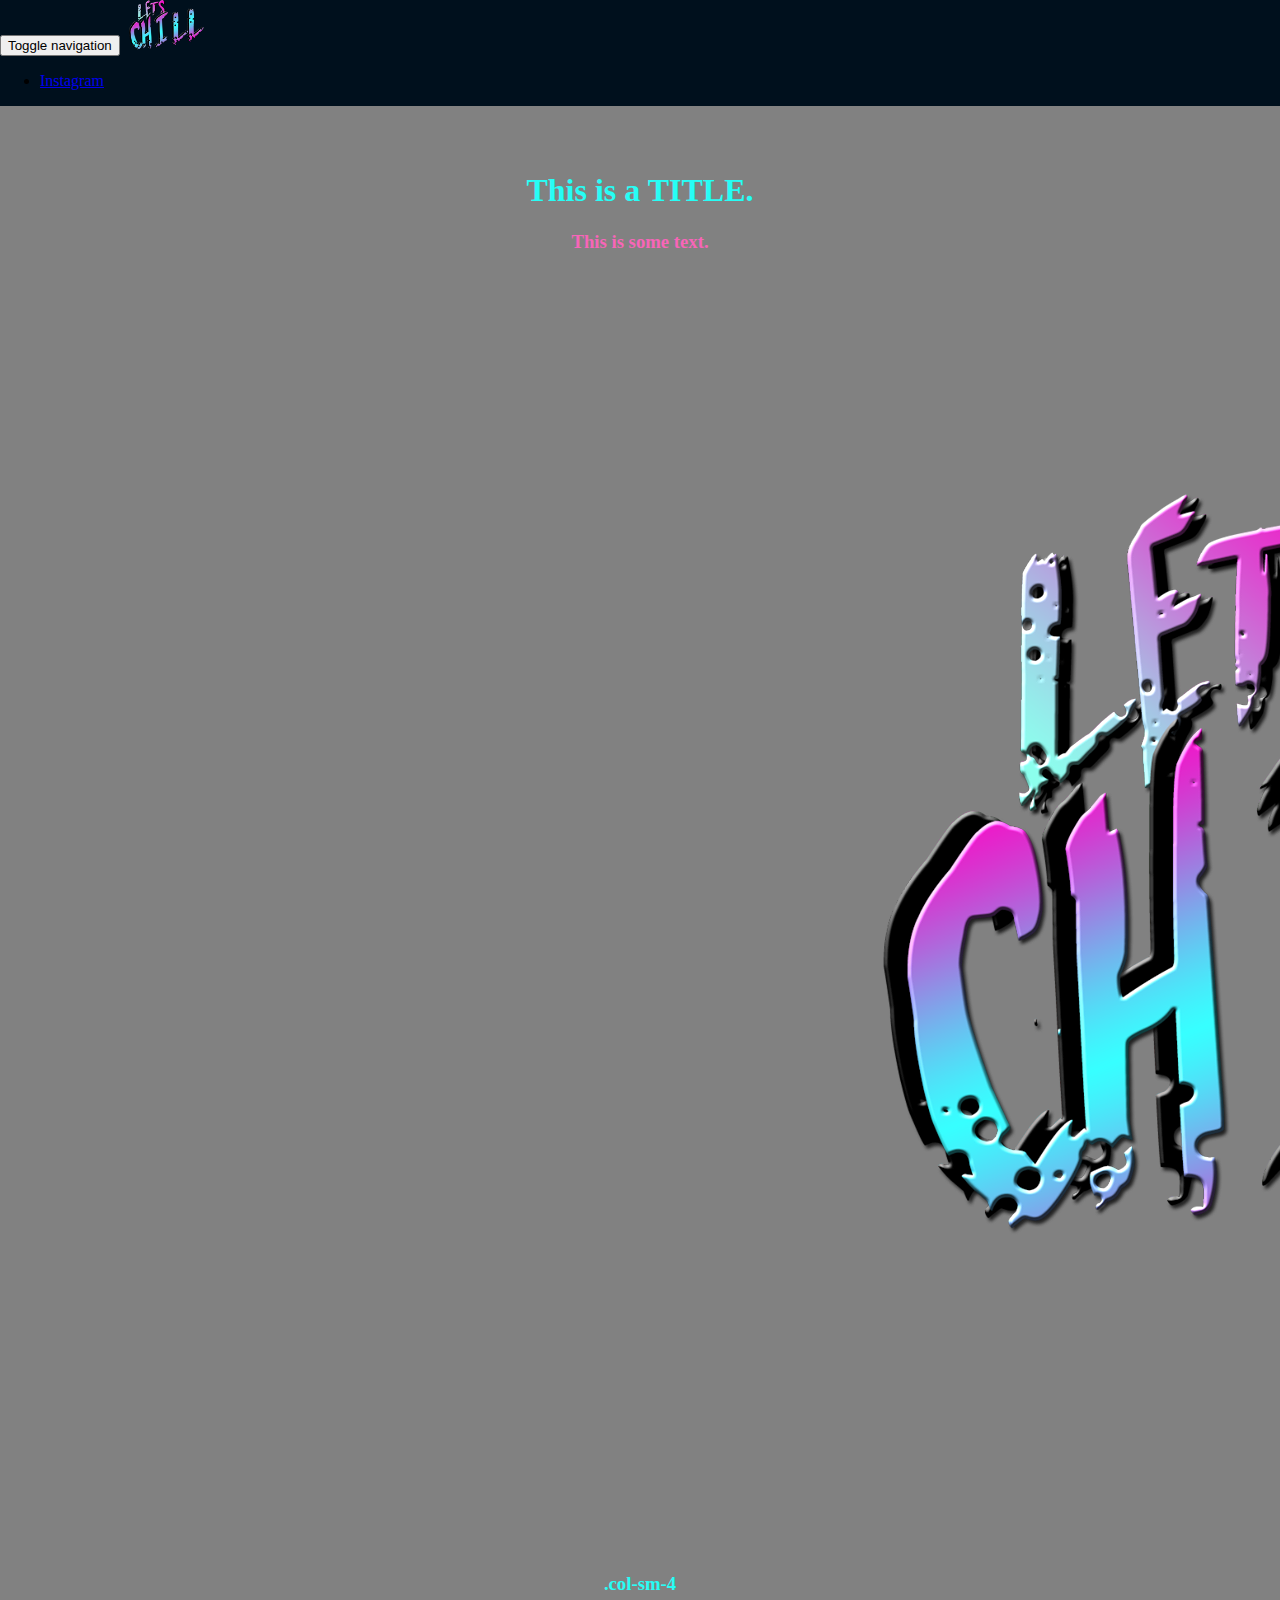
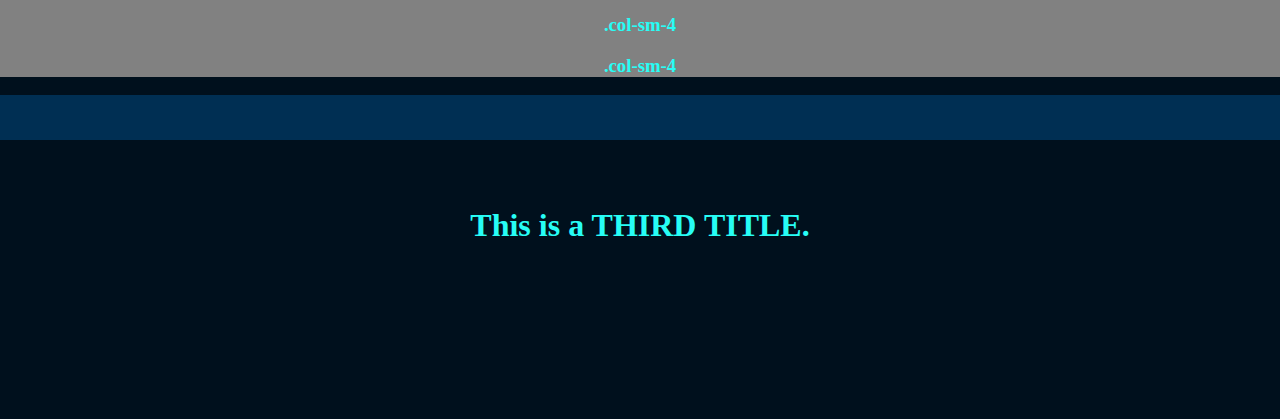
==== index.html @ ef7dc7e2 "Added different images + image formatting" ====
<!DOCTYPE html>
<html lang="en">
  <head>
    <title>Lets Chill</title>
    <meta charset="utf-8">
    <meta name="viewport" content="width=device-width, initial-scale=1">
    <link rel="stylesheet" href="../lib/bootstrap/bootstrap-3.3.7-dist/css/bootstrap.min.css">
    <link rel="stylesheet" href="css/styles.css">
    <script src="../lib/jquery/jquery-3.2.0.min.js"></script>
    <script src="../lib/bootstrap/bootstrap-3.3.7-dist/js/bootstrap.min.js"></script>
    <script src="script/script.js"></script>
  </head>
  <body>
    <nav class="navbar navbar-inverse navbar-fixed-top">
      <div class="container-fluid">
        <div class="navbar-header">
          <button type="button" class="navbar-toggle collapsed" data-toggle="collapse" data-target="#bs-example-navbar-collapse-1" aria-expanded="false">
            <span class="sr-only">Toggle navigation</span>
            <span class="icon-bar"></span>
            <span class="icon-bar"></span>
            <span class="icon-bar"></span>
          </button>
            <img class="navbar-brand logo" src="img/logo2.png">
        </div>
        <div class="collapse navbar-collapse" id="bs-example-navbar-collapse-1">
          <ul class="nav navbar-nav navbar-right">
            <li><a href="https://www.instagram.com/letschillcanada/">Instagram</a></li>
          </ul>
        </div><!-- /.navbar-collapse -->
      </div><!-- /.container-fluid -->
    </nav>
    <div class="container-fluid " id="firstBlock">
        <h1> This is a TITLE.</h1>
        <h3 class="subtext"> This is some text.</h3>
        <img class="img-responsive contentImage"src="img/logo.png">
        <div class="row">
          <!--  bootstrap used a 12 column grid. 1 is the smalles and 12 of these will equal a line.
                12 is the largest and 1 of these will equal a line. 12/4 = 3, meaning 3 of the size 4 will fit in a line -->
          <div class="col-sm-4 colItem"><h3>.col-sm-4<h3></div>
          <div class="col-sm-4 colItem"><h3>.col-sm-4<h3></div>
          <div class="col-sm-4 colItem"><h3>.col-sm-4<h3></div>
        </div>
    </div>
    <div class="container-fluid" id="secondBlock">

    </div>
    <div class="container-fluid" id="thirdBlock">
      <h1> This is a THIRD TITLE.</h1>
        <iframe frameborder="0" scrolling="no" class="embed-responsive-item text-center" src="https://www.instagram.com/p/BSTr8D0BYTo/embed/"></ifram>
    </div>
  </body>
</html>
---- css/styles.css ----
/*To compile scss file with ruby on windows: sass --compass --watch styles.scss:styles.css*/
/*Colour Variables*/
body {
  background-color: #00101d;
  margin: 0;
  padding: 0; }
  body #firstBlock {
    background-color: #818181;
    color: #27fdf5;
    padding-top: 45px;
    text-align: center; }
    body #firstBlock img {
      transition: background-color 0.5s ease-in; }
    body #firstBlock img:hover {
      color: #f98dc9;
      background-color: #2c30c8; }
  body #secondBlock {
    background-image: url("../img/record.jpg");
    background-repeat: no-repeat;
    background-attachment: fixed;
    -webkit-background-size: cover;
    -moz-background-size: cover;
    -o-background-size: cover;
    background-size: cover;
    background-color: #002f53;
    color: #27fdf5;
    padding-top: 45px;
    text-align: center; }
  body #thirdBlock {
    background-attachment: fixed;
    color: #27fdf5;
    padding-top: 45px;
    text-align: center; }
  body iframe {
    width: 50%;
    height: 80%; }
  body .logo {
    height: 50px;
    padding: 0px;
    padding-left: 5px; }
  body .subtext {
    color: #f765b8; }
  body .contentImage {
    padding-left: 30%;
    padding-right: 30%; }
  body .colItem {
    transition: background-color 1s ease-in; }
  body .colItem:hover {
    color: #f98dc9;
    background-color: #2c30c8; }

/*# sourceMappingURL=styles.css.map */
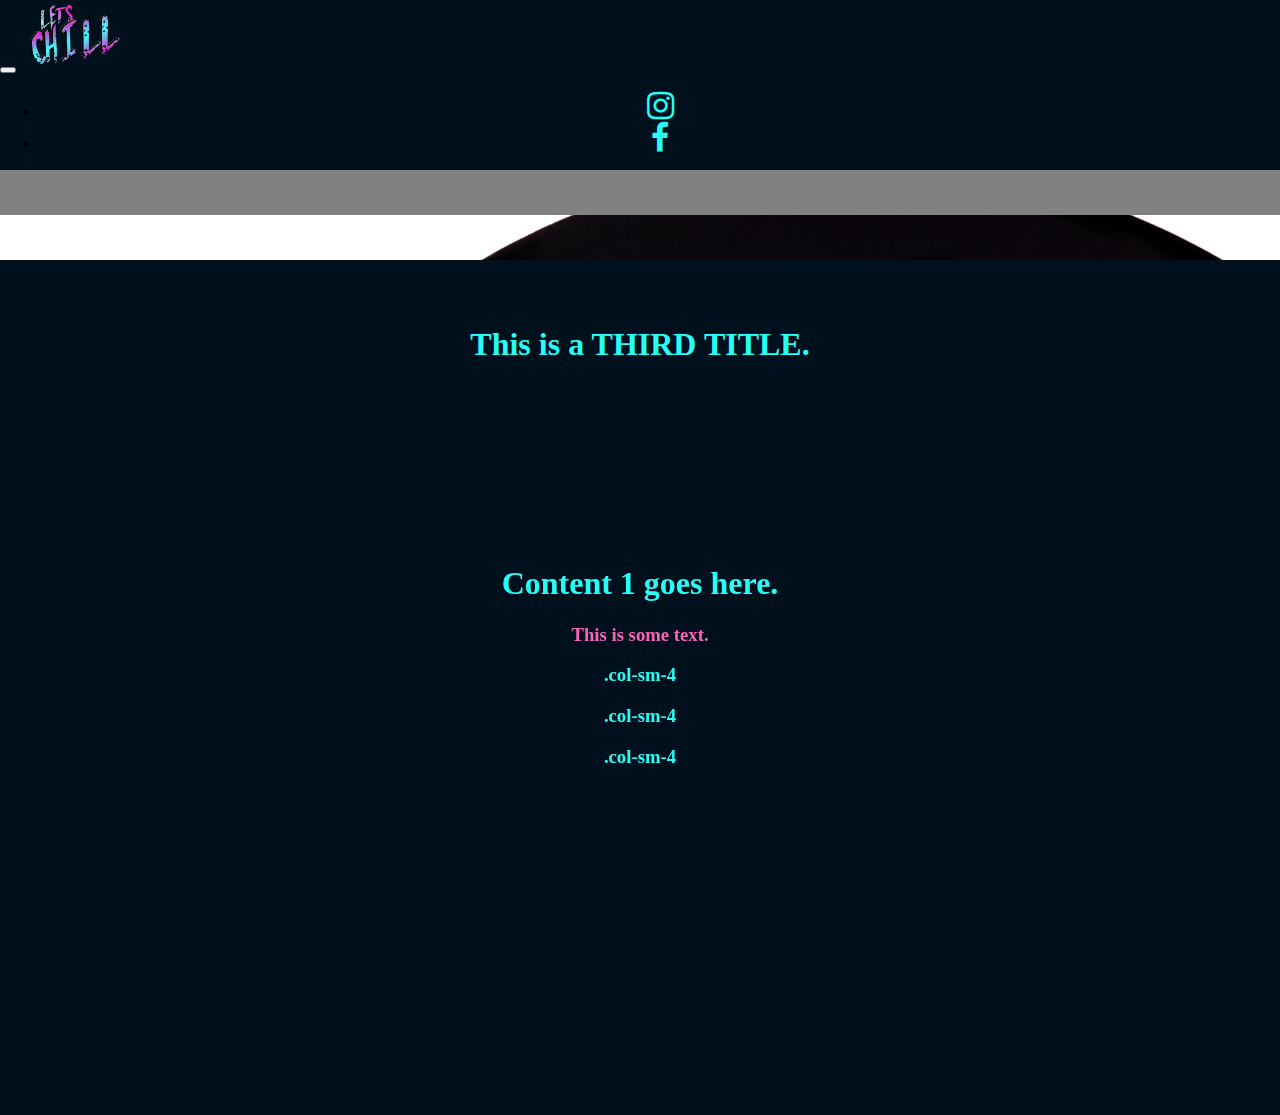
==== commit 3ef0097e: "Implemented Font-Awesome icons" ====
--- a/index.html
+++ b/index.html
@@ -6,6 +6,7 @@
     <meta name="viewport" content="width=device-width, initial-scale=1">
     <link rel="stylesheet" href="../lib/bootstrap/bootstrap-3.3.7-dist/css/bootstrap.min.css">
     <link rel="stylesheet" href="css/styles.css">
+    <link rel="stylesheet" href="css/lib/fonts/font-awesome/css/font-awesome.min.css">
     <script src="../lib/jquery/jquery-3.2.0.min.js"></script>
     <script src="../lib/bootstrap/bootstrap-3.3.7-dist/js/bootstrap.min.js"></script>
     <script src="script/script.js"></script>
@@ -24,25 +25,36 @@
         </div>
         <div class="collapse navbar-collapse" id="bs-example-navbar-collapse-1">
           <ul class="nav navbar-nav navbar-right">
-            <li><a href="https://www.instagram.com/letschillcanada/">Instagram</a></li>
+            <li class="navElement"><!--these are font-awesome icons, really easy to use and implement. Found at http://fontawesome.io/! -->
+                <a href="https://www.instagram.com/letschillcanada/" target="_blank">
+                    <i class="fa fa-instagram"  aria-hidden="true"></i>
+                </a>
+            </li>
+            <li class="navElement">
+                <a href="https://www.facebook.com/letschillcanada/" target="_blank">
+                    <i class="fa fa-facebook"   aria-hidden="true"></i>
+                </a>
+            </li>
           </ul>
         </div><!-- /.navbar-collapse -->
       </div><!-- /.container-fluid -->
     </nav>
     <div class="container-fluid " id="firstBlock">
-        <h1> This is a TITLE.</h1>
-        <h3 class="subtext"> This is some text.</h3>
-        <img class="img-responsive contentImage"src="img/logo.png">
-        <div class="row">
-          <!--  bootstrap used a 12 column grid. 1 is the smalles and 12 of these will equal a line.
-                12 is the largest and 1 of these will equal a line. 12/4 = 3, meaning 3 of the size 4 will fit in a line -->
-          <div class="col-sm-4 colItem"><h3>.col-sm-4<h3></div>
-          <div class="col-sm-4 colItem"><h3>.col-sm-4<h3></div>
-          <div class="col-sm-4 colItem"><h3>.col-sm-4<h3></div>
+        <div class="outer">
+            <div class="middle">
+                <div class="inner">
+                    <h1> Content 1 goes here.</h1>
+                    <h3 class="subtext"> This is some text.</h3>
+                    <div class="row">
+                        <div class="col-sm-4 colItem"><h3>.col-sm-4<h3></div>
+                        <div class="col-sm-4 colItem"><h3>.col-sm-4<h3></div>
+                        <div class="col-sm-4 colItem"><h3>.col-sm-4<h3></div>
+                    </div>
+                </div>
+            </div>
         </div>
     </div>
     <div class="container-fluid" id="secondBlock">
-
     </div>
     <div class="container-fluid" id="thirdBlock">
       <h1> This is a THIRD TITLE.</h1>
--- a/css/styles.css
+++ b/css/styles.css
@@ -4,6 +4,8 @@
   background-color: #00101d;
   margin: 0;
   padding: 0; }
+  body .navbar-collapse {
+    text-align: center; }
   body #firstBlock {
     background-color: #818181;
     color: #27fdf5;
@@ -14,6 +16,18 @@
     body #firstBlock img:hover {
       color: #f98dc9;
       background-color: #2c30c8; }
+    body #firstBlock .outer {
+      display: table;
+      position: absolute;
+      height: 100%;
+      width: 100%; }
+    body #firstBlock .middle {
+      display: table-cell;
+      vertical-align: middle; }
+    body #firstBlock .inner {
+      margin-left: auto;
+      margin-right: auto;
+      width: 80%; }
   body #secondBlock {
     background-image: url("../img/record.jpg");
     background-repeat: no-repeat;
@@ -31,13 +45,24 @@
     color: #27fdf5;
     padding-top: 45px;
     text-align: center; }
+  body .navbar .logo {
+    height: 60px;
+    padding: 5px;
+    padding-left: 10px; }
+  body .navbar .fa {
+    color: #27fdf5;
+    font-size: 2em;
+    transition: color 0.2s ease-in; }
+  body .navbar .navElement {
+    height: 100%;
+    transition: background-color 0.2s ease-in; }
+    body .navbar .navElement:hover {
+      background-color: #818181; }
+      body .navbar .navElement:hover .fa {
+        color: #f98dc9; }
   body iframe {
     width: 50%;
     height: 80%; }
-  body .logo {
-    height: 50px;
-    padding: 0px;
-    padding-left: 5px; }
   body .subtext {
     color: #f765b8; }
   body .contentImage {
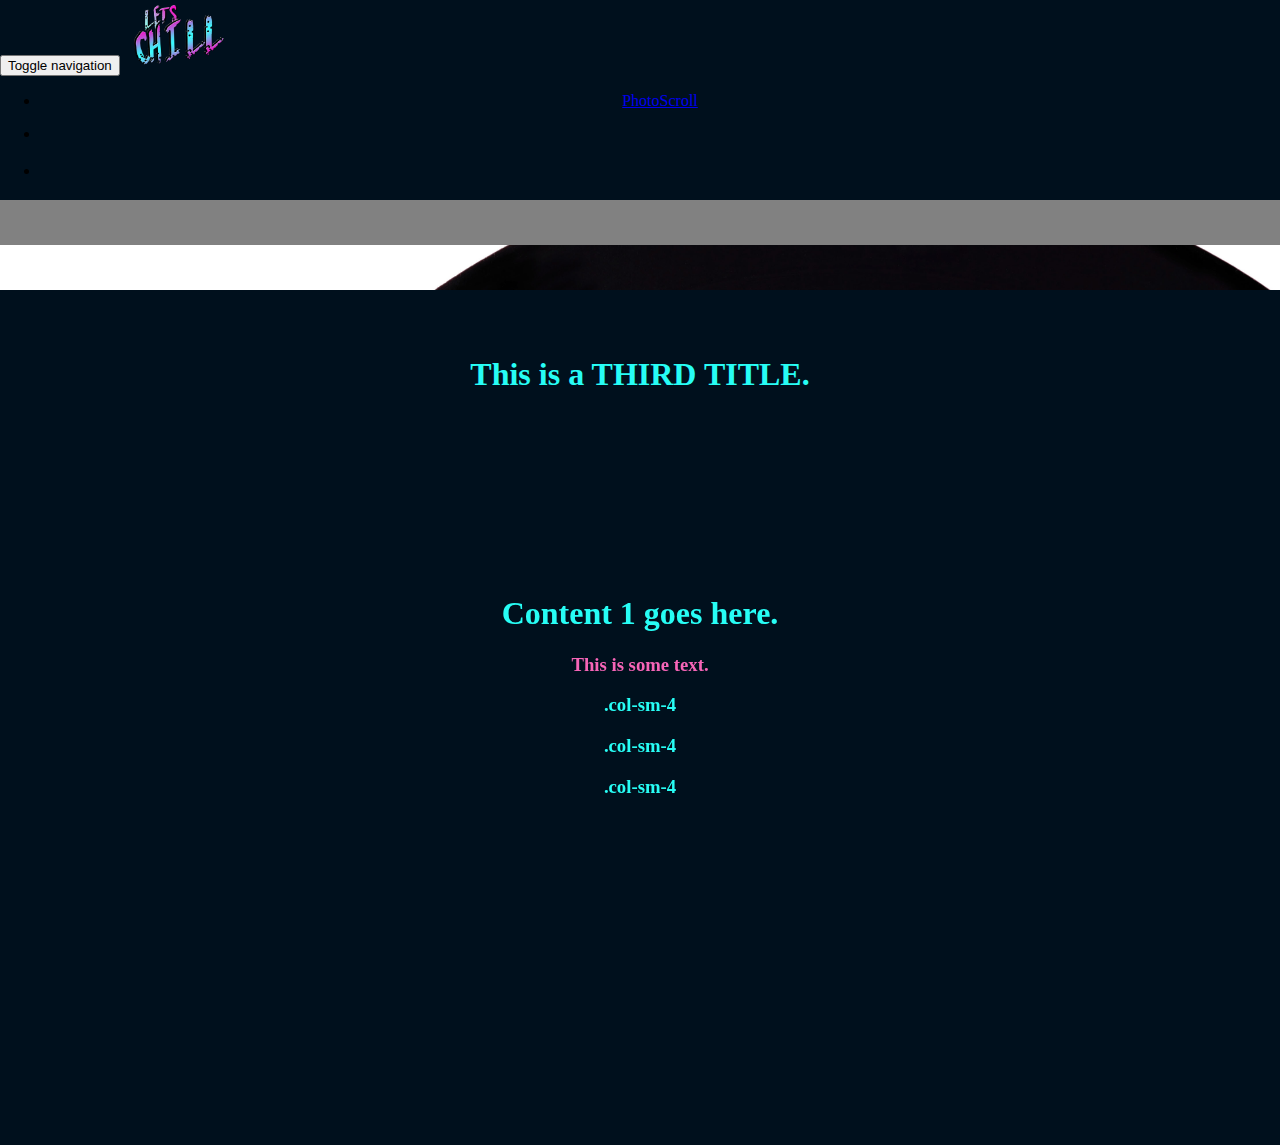
==== commit effa41e3: "Impleting smoothscroll" ====
--- a/index.html
+++ b/index.html
@@ -4,11 +4,11 @@
     <title>Lets Chill</title>
     <meta charset="utf-8">
     <meta name="viewport" content="width=device-width, initial-scale=1">
-    <link rel="stylesheet" href="../lib/bootstrap/bootstrap-3.3.7-dist/css/bootstrap.min.css">
+    <link rel="stylesheet" href="lib/bootstrap/bootstrap-3.3.7-dist/css/bootstrap.min.css">
     <link rel="stylesheet" href="css/styles.css">
-    <link rel="stylesheet" href="css/lib/fonts/font-awesome/css/font-awesome.min.css">
-    <script src="../lib/jquery/jquery-3.2.0.min.js"></script>
-    <script src="../lib/bootstrap/bootstrap-3.3.7-dist/js/bootstrap.min.js"></script>
+    <link rel="stylesheet" href="lib/fonts/font-awesome/css/font-awesome.min.css">
+    <script src="lib/jquery/jquery-3.2.0.min.js"></script>
+    <script src="lib/bootstrap/bootstrap-3.3.7-dist/js/bootstrap.min.js"></script>
     <script src="script/script.js"></script>
   </head>
   <body>
@@ -21,10 +21,15 @@
             <span class="icon-bar"></span>
             <span class="icon-bar"></span>
           </button>
-            <img class="navbar-brand logo" src="img/logo2.png">
+            <a href="#"><img class="navbar-brand logo" src="img/logo2.png"></a>
         </div>
         <div class="collapse navbar-collapse" id="bs-example-navbar-collapse-1">
           <ul class="nav navbar-nav navbar-right">
+            <li class="navElement">
+                <a href="#secondBlock" >
+                    PhotoScroll
+                </a>
+            </li>
             <li class="navElement"><!--these are font-awesome icons, really easy to use and implement. Found at http://fontawesome.io/! -->
                 <a href="https://www.instagram.com/letschillcanada/" target="_blank">
                     <i class="fa fa-instagram"  aria-hidden="true"></i>
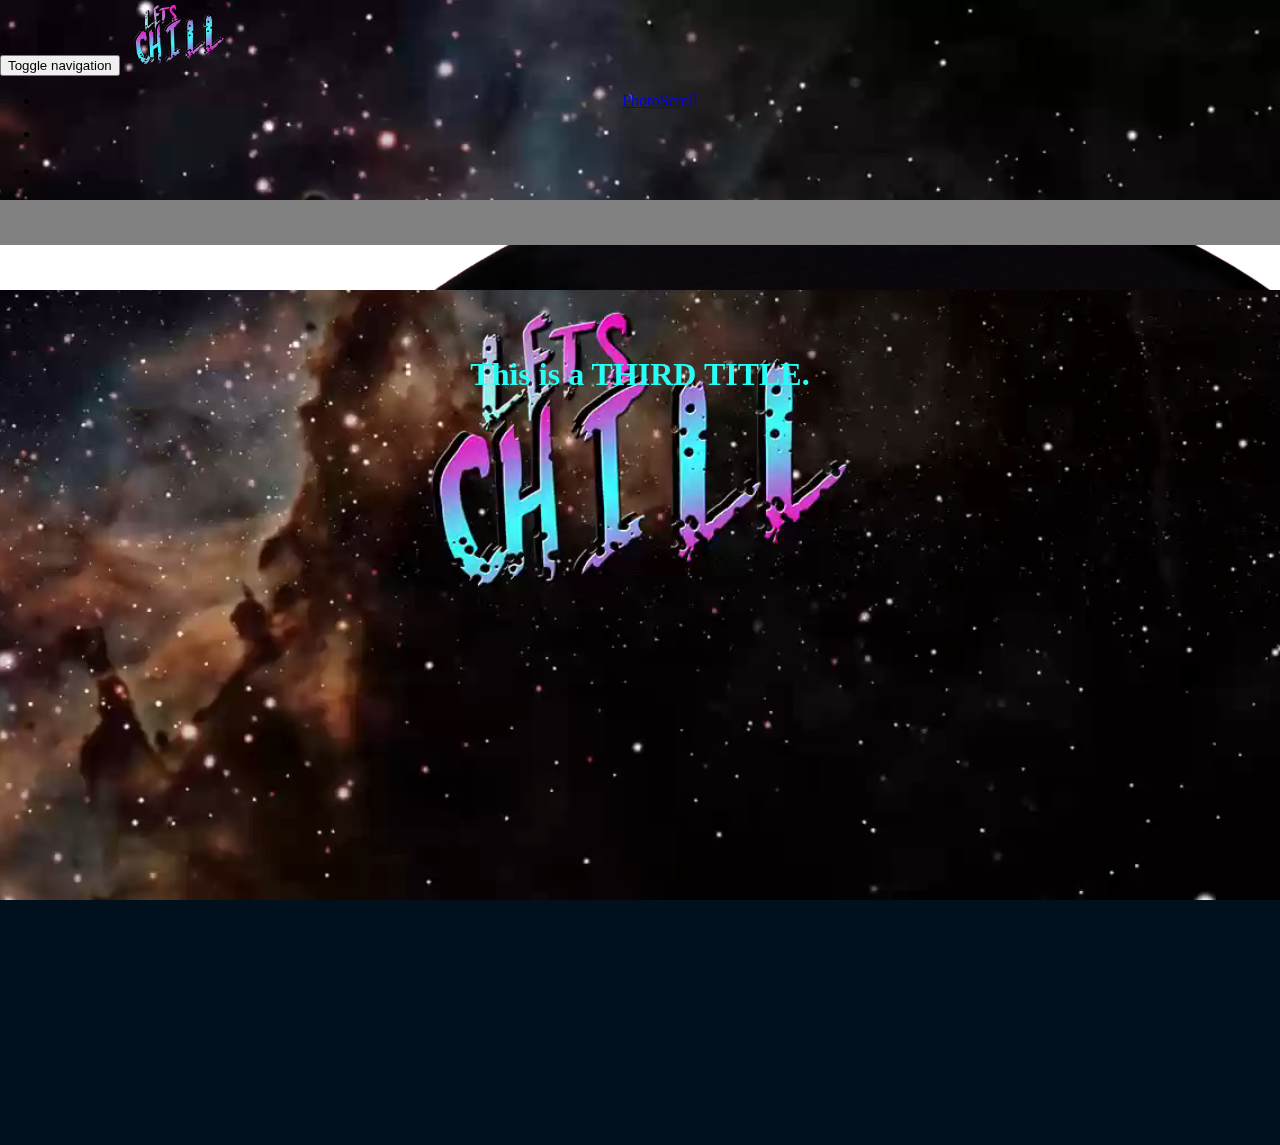
==== commit 05e40504: "Implementing Video scroll" ====
--- a/index.html
+++ b/index.html
@@ -44,17 +44,13 @@
         </div><!-- /.navbar-collapse -->
       </div><!-- /.container-fluid -->
     </nav>
-    <div class="container-fluid " id="firstBlock">
+    <div class="container-full " id="firstBlock">
+        <video id="video" tabindex="0" autobuffer="autobuffer" preload="preload"><source type="video/webm; codecs=&quot;vp8, vorbis&quot;" src="img/letschill.webm">
+        </video>
         <div class="outer">
             <div class="middle">
                 <div class="inner">
-                    <h1> Content 1 goes here.</h1>
-                    <h3 class="subtext"> This is some text.</h3>
-                    <div class="row">
-                        <div class="col-sm-4 colItem"><h3>.col-sm-4<h3></div>
-                        <div class="col-sm-4 colItem"><h3>.col-sm-4<h3></div>
-                        <div class="col-sm-4 colItem"><h3>.col-sm-4<h3></div>
-                    </div>
+
                 </div>
             </div>
         </div>
--- a/css/styles.css
+++ b/css/styles.css
@@ -7,12 +7,34 @@
   body .navbar-collapse {
     text-align: center; }
   body #firstBlock {
+    padding: 0px;
     background-color: #818181;
     color: #27fdf5;
     padding-top: 45px;
     text-align: center; }
+    body #firstBlock #video {
+      position: fixed;
+      margin: 0%;
+      top: 50%;
+      left: 50%;
+      min-width: 100%;
+      min-height: 100%;
+      width: auto;
+      height: auto;
+      z-index: -100;
+      transform: translateX(-50%) translateY(-50%);
+      background: url("//demosthenes.info/assets/images/polina.jpg") no-repeat;
+      background-size: cover;
+      transition: 1s opacity; }
     body #firstBlock img {
       transition: background-color 0.5s ease-in; }
+    body #firstBlock #set-height {
+      display: block; }
+    body #firstBlock #v0 {
+      position: fixed;
+      top: 0;
+      left: 0;
+      width: 100%; }
     body #firstBlock img:hover {
       color: #f98dc9;
       background-color: #2c30c8; }
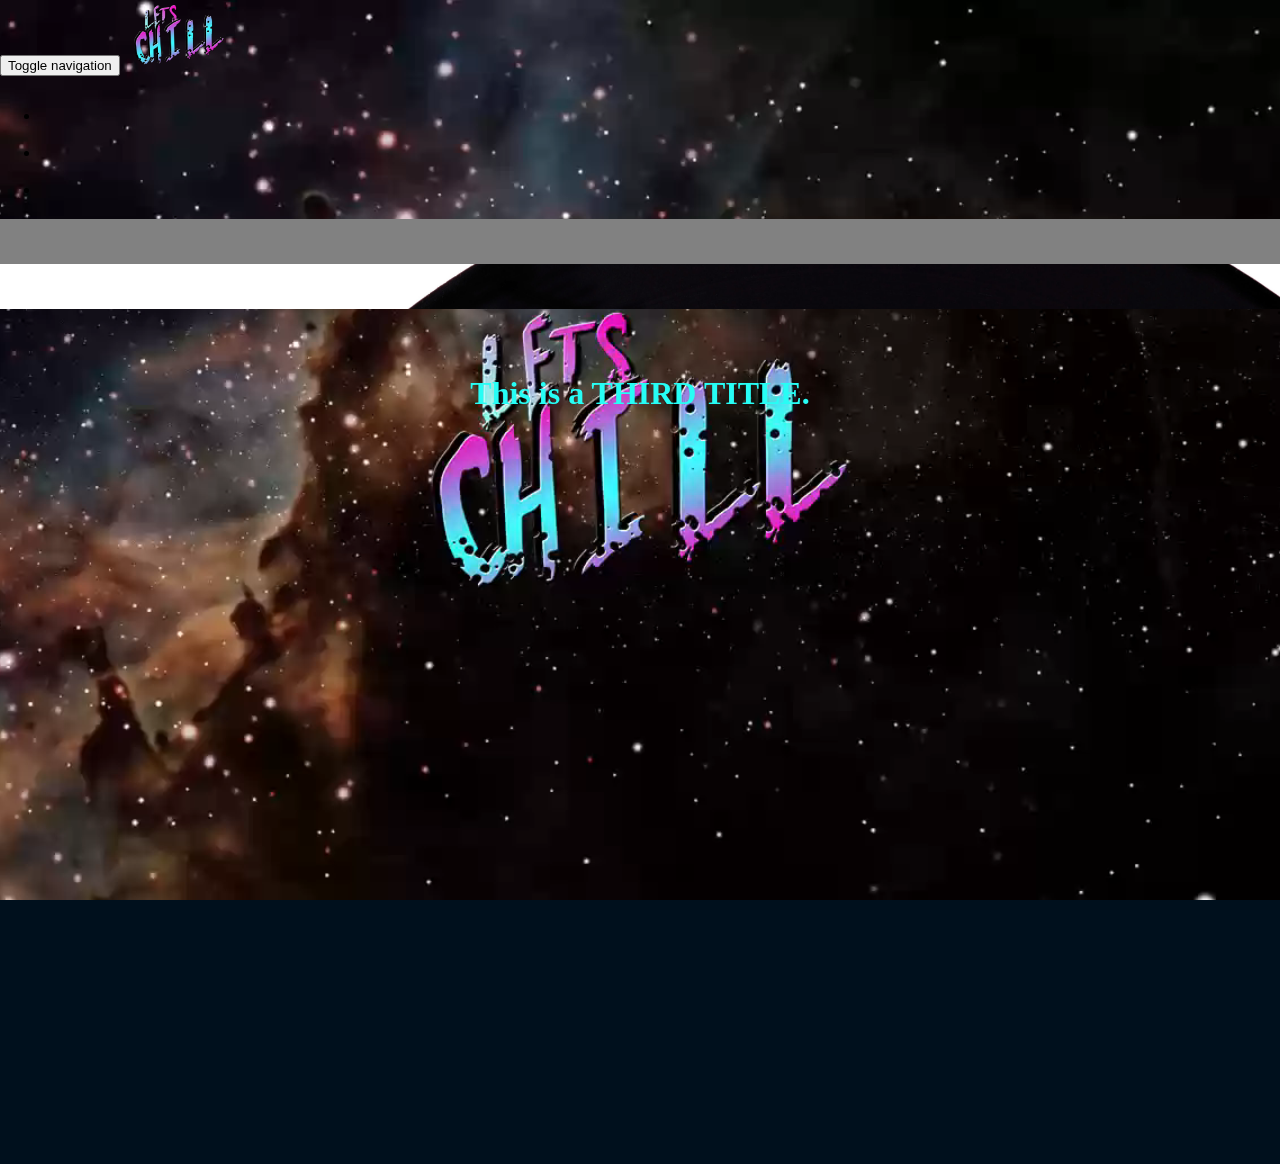
==== commit ba0548a2: "More testing with video scrolling" ====
--- a/index.html
+++ b/index.html
@@ -9,7 +9,7 @@
     <link rel="stylesheet" href="lib/fonts/font-awesome/css/font-awesome.min.css">
     <script src="lib/jquery/jquery-3.2.0.min.js"></script>
     <script src="lib/bootstrap/bootstrap-3.3.7-dist/js/bootstrap.min.js"></script>
-    <script src="script/script.js"></script>
+    
   </head>
   <body>
     <nav class="navbar navbar-inverse navbar-fixed-top">
@@ -25,11 +25,7 @@
         </div>
         <div class="collapse navbar-collapse" id="bs-example-navbar-collapse-1">
           <ul class="nav navbar-nav navbar-right">
-            <li class="navElement">
-                <a href="#secondBlock" >
-                    PhotoScroll
-                </a>
-            </li>
+
             <li class="navElement"><!--these are font-awesome icons, really easy to use and implement. Found at http://fontawesome.io/! -->
                 <a href="https://www.instagram.com/letschillcanada/" target="_blank">
                     <i class="fa fa-instagram"  aria-hidden="true"></i>
@@ -38,6 +34,11 @@
             <li class="navElement">
                 <a href="https://www.facebook.com/letschillcanada/" target="_blank">
                     <i class="fa fa-facebook"   aria-hidden="true"></i>
+                </a>
+            </li>
+            <li class="navElement">
+                <a href="https://www.facebook.com/letschillcanada/" target="_blank">
+                    <i class="fa fa-twitter"   aria-hidden="true"></i>
                 </a>
             </li>
           </ul>
@@ -56,10 +57,12 @@
         </div>
     </div>
     <div class="container-fluid" id="secondBlock">
+
     </div>
     <div class="container-fluid" id="thirdBlock">
       <h1> This is a THIRD TITLE.</h1>
         <iframe frameborder="0" scrolling="no" class="embed-responsive-item text-center" src="https://www.instagram.com/p/BSTr8D0BYTo/embed/"></ifram>
     </div>
   </body>
+  <script src="script/script2.js"></script>
 </html>
--- a/css/styles.css
+++ b/css/styles.css
@@ -7,7 +7,6 @@
   body .navbar-collapse {
     text-align: center; }
   body #firstBlock {
-    padding: 0px;
     background-color: #818181;
     color: #27fdf5;
     padding-top: 45px;
@@ -30,11 +29,6 @@
       transition: background-color 0.5s ease-in; }
     body #firstBlock #set-height {
       display: block; }
-    body #firstBlock #v0 {
-      position: fixed;
-      top: 0;
-      left: 0;
-      width: 100%; }
     body #firstBlock img:hover {
       color: #f98dc9;
       background-color: #2c30c8; }
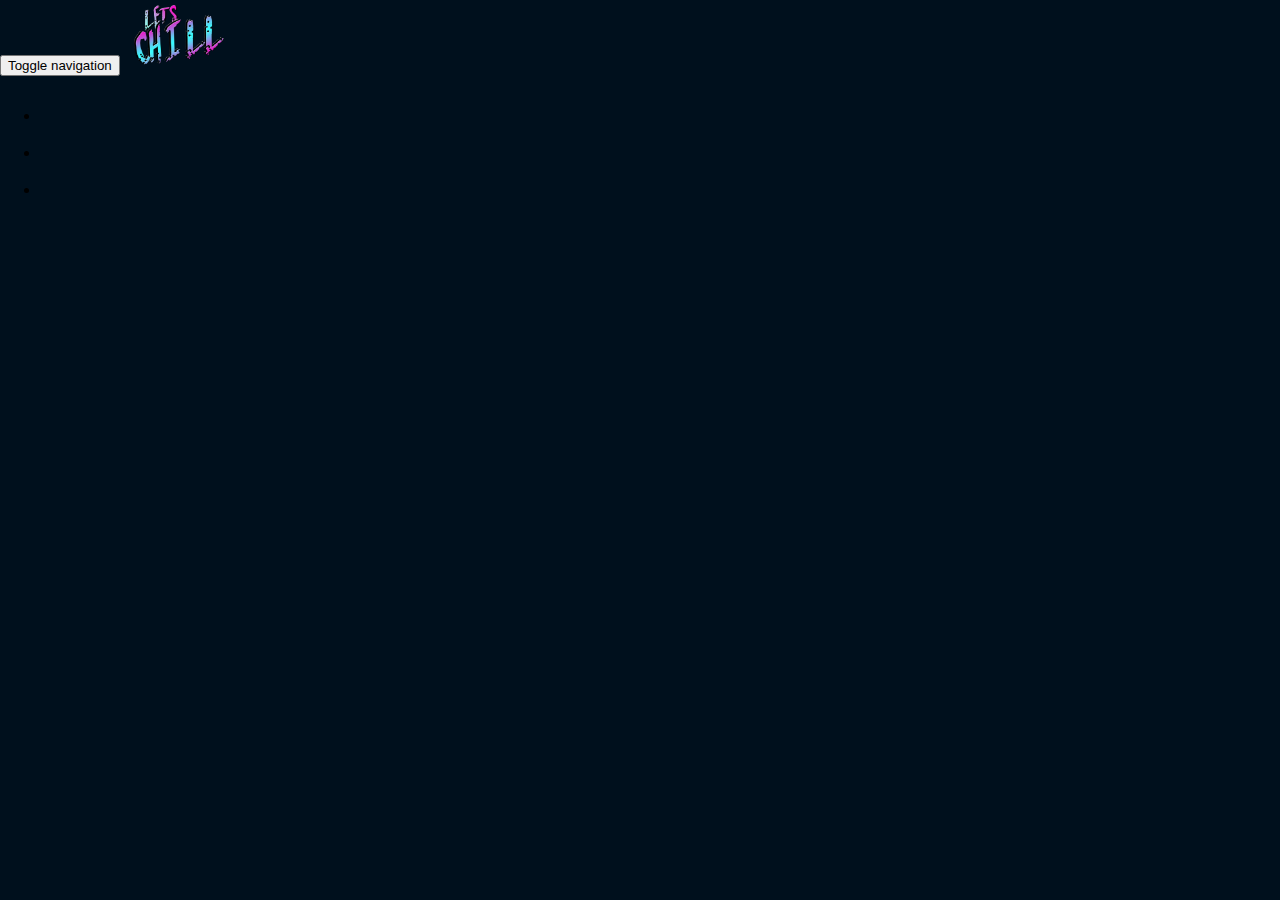
==== commit ac3e2692: "Dropped scrolling video" ====
--- a/index.html
+++ b/index.html
@@ -5,11 +5,13 @@
     <meta charset="utf-8">
     <meta name="viewport" content="width=device-width, initial-scale=1">
     <link rel="stylesheet" href="lib/bootstrap/bootstrap-3.3.7-dist/css/bootstrap.min.css">
-    <link rel="stylesheet" href="css/styles.css">
     <link rel="stylesheet" href="lib/fonts/font-awesome/css/font-awesome.min.css">
     <script src="lib/jquery/jquery-3.2.0.min.js"></script>
     <script src="lib/bootstrap/bootstrap-3.3.7-dist/js/bootstrap.min.js"></script>
-    
+
+    <script src="script/script.js"></script>
+    <link rel="stylesheet" href="css/styles.css">
+
   </head>
   <body>
     <nav class="navbar navbar-inverse navbar-fixed-top">
@@ -37,7 +39,7 @@
                 </a>
             </li>
             <li class="navElement">
-                <a href="https://www.facebook.com/letschillcanada/" target="_blank">
+                <a href="https://twitter.com/LetsChillCanada" target="_blank">
                     <i class="fa fa-twitter"   aria-hidden="true"></i>
                 </a>
             </li>
@@ -45,24 +47,19 @@
         </div><!-- /.navbar-collapse -->
       </div><!-- /.container-fluid -->
     </nav>
-    <div class="container-full " id="firstBlock">
-        <video id="video" tabindex="0" autobuffer="autobuffer" preload="preload"><source type="video/webm; codecs=&quot;vp8, vorbis&quot;" src="img/letschill.webm">
+    <div id="firstBlock">
+        <video id="video" autoplay="autoplay" loop="loop">
+
+
+            
+            <p>Sorry, your browser does not support the &lt;video&gt; element.</p>
         </video>
-        <div class="outer">
-            <div class="middle">
-                <div class="inner">
+    </div>
 
-                </div>
-            </div>
-        </div>
-    </div>
     <div class="container-fluid" id="secondBlock">
 
-    </div>
-    <div class="container-fluid" id="thirdBlock">
-      <h1> This is a THIRD TITLE.</h1>
-        <iframe frameborder="0" scrolling="no" class="embed-responsive-item text-center" src="https://www.instagram.com/p/BSTr8D0BYTo/embed/"></ifram>
+        <iframe class="insta" frameborder="0" scrolling="no" src="https://www.instagram.com/p/BSTr8D0BYTo/embed/"></iframe>
     </div>
   </body>
-  <script src="script/script2.js"></script>
+
 </html>
--- a/css/styles.css
+++ b/css/styles.css
@@ -7,60 +7,36 @@
   body .navbar-collapse {
     text-align: center; }
   body #firstBlock {
-    background-color: #818181;
-    color: #27fdf5;
-    padding-top: 45px;
-    text-align: center; }
+    position: absolute;
+    z-index: -1;
+    top: 0px;
+    left: 0px;
+    bottom: 0px;
+    right: 0px;
+    overflow: hidden;
+    background-size: cover;
+    background-repeat: no-repeat;
+    background-position: 50% 50%;
+    background-image: none; }
     body #firstBlock #video {
-      position: fixed;
-      margin: 0%;
+      margin: auto;
+      position: absolute;
+      z-index: -1;
       top: 50%;
       left: 50%;
-      min-width: 100%;
-      min-height: 100%;
+      transform: translate(-50%, -50%);
+      visibility: visible;
       width: auto;
-      height: auto;
-      z-index: -100;
-      transform: translateX(-50%) translateY(-50%);
-      background: url("//demosthenes.info/assets/images/polina.jpg") no-repeat;
-      background-size: cover;
-      transition: 1s opacity; }
-    body #firstBlock img {
-      transition: background-color 0.5s ease-in; }
-    body #firstBlock #set-height {
-      display: block; }
-    body #firstBlock img:hover {
-      color: #f98dc9;
-      background-color: #2c30c8; }
-    body #firstBlock .outer {
-      display: table;
-      position: absolute;
-      height: 100%;
-      width: 100%; }
-    body #firstBlock .middle {
-      display: table-cell;
-      vertical-align: middle; }
-    body #firstBlock .inner {
-      margin-left: auto;
-      margin-right: auto;
-      width: 80%; }
+      height: 962px; }
   body #secondBlock {
-    background-image: url("../img/record.jpg");
-    background-repeat: no-repeat;
-    background-attachment: fixed;
-    -webkit-background-size: cover;
-    -moz-background-size: cover;
-    -o-background-size: cover;
-    background-size: cover;
-    background-color: #002f53;
-    color: #27fdf5;
-    padding-top: 45px;
-    text-align: center; }
-  body #thirdBlock {
     background-attachment: fixed;
     color: #27fdf5;
     padding-top: 45px;
     text-align: center; }
+  body .insta {
+    height: 800px;
+    width: 50%;
+    height: 80%; }
   body .navbar .logo {
     height: 60px;
     padding: 5px;
@@ -76,9 +52,6 @@
       background-color: #818181; }
       body .navbar .navElement:hover .fa {
         color: #f98dc9; }
-  body iframe {
-    width: 50%;
-    height: 80%; }
   body .subtext {
     color: #f765b8; }
   body .contentImage {
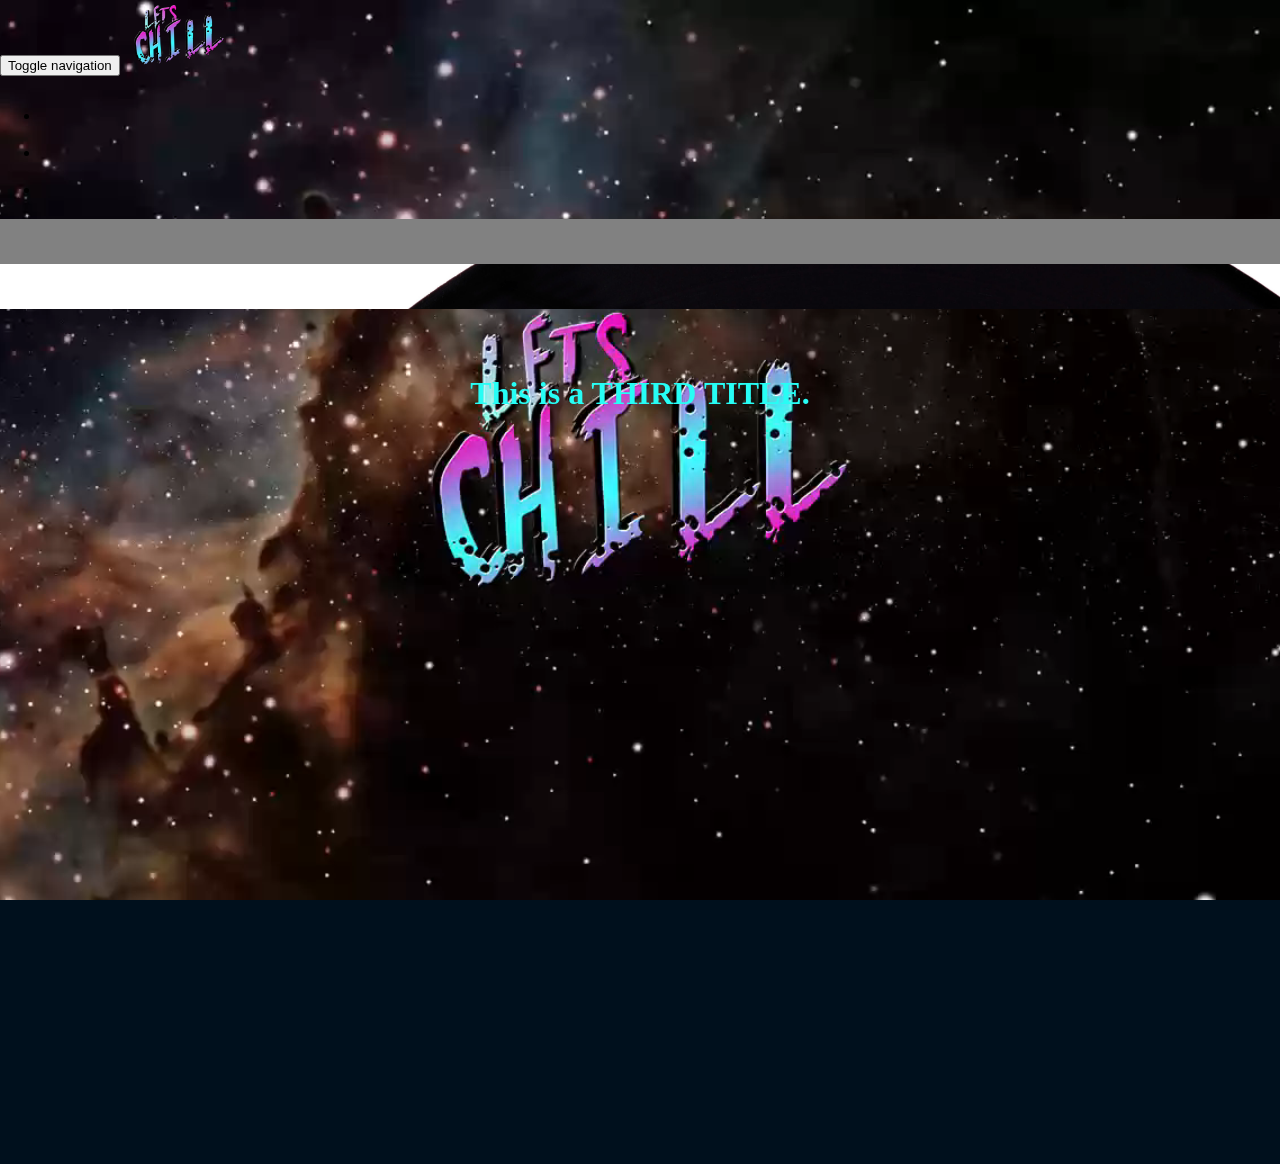
==== commit ac870bc8: "Revert "Dropped scrolling video"" ====
--- a/index.html
+++ b/index.html
@@ -5,13 +5,11 @@
     <meta charset="utf-8">
     <meta name="viewport" content="width=device-width, initial-scale=1">
     <link rel="stylesheet" href="lib/bootstrap/bootstrap-3.3.7-dist/css/bootstrap.min.css">
+    <link rel="stylesheet" href="css/styles.css">
     <link rel="stylesheet" href="lib/fonts/font-awesome/css/font-awesome.min.css">
     <script src="lib/jquery/jquery-3.2.0.min.js"></script>
     <script src="lib/bootstrap/bootstrap-3.3.7-dist/js/bootstrap.min.js"></script>
-
-    <script src="script/script.js"></script>
-    <link rel="stylesheet" href="css/styles.css">
-
+    
   </head>
   <body>
     <nav class="navbar navbar-inverse navbar-fixed-top">
@@ -39,7 +37,7 @@
                 </a>
             </li>
             <li class="navElement">
-                <a href="https://twitter.com/LetsChillCanada" target="_blank">
+                <a href="https://www.facebook.com/letschillcanada/" target="_blank">
                     <i class="fa fa-twitter"   aria-hidden="true"></i>
                 </a>
             </li>
@@ -47,19 +45,24 @@
         </div><!-- /.navbar-collapse -->
       </div><!-- /.container-fluid -->
     </nav>
-    <div id="firstBlock">
-        <video id="video" autoplay="autoplay" loop="loop">
+    <div class="container-full " id="firstBlock">
+        <video id="video" tabindex="0" autobuffer="autobuffer" preload="preload"><source type="video/webm; codecs=&quot;vp8, vorbis&quot;" src="img/letschill.webm">
+        </video>
+        <div class="outer">
+            <div class="middle">
+                <div class="inner">
 
-
-            
-            <p>Sorry, your browser does not support the &lt;video&gt; element.</p>
-        </video>
+                </div>
+            </div>
+        </div>
     </div>
-
     <div class="container-fluid" id="secondBlock">
 
-        <iframe class="insta" frameborder="0" scrolling="no" src="https://www.instagram.com/p/BSTr8D0BYTo/embed/"></iframe>
+    </div>
+    <div class="container-fluid" id="thirdBlock">
+      <h1> This is a THIRD TITLE.</h1>
+        <iframe frameborder="0" scrolling="no" class="embed-responsive-item text-center" src="https://www.instagram.com/p/BSTr8D0BYTo/embed/"></ifram>
     </div>
   </body>
-
+  <script src="script/script2.js"></script>
 </html>
--- a/css/styles.css
+++ b/css/styles.css
@@ -7,36 +7,60 @@
   body .navbar-collapse {
     text-align: center; }
   body #firstBlock {
-    position: absolute;
-    z-index: -1;
-    top: 0px;
-    left: 0px;
-    bottom: 0px;
-    right: 0px;
-    overflow: hidden;
-    background-size: cover;
-    background-repeat: no-repeat;
-    background-position: 50% 50%;
-    background-image: none; }
+    background-color: #818181;
+    color: #27fdf5;
+    padding-top: 45px;
+    text-align: center; }
     body #firstBlock #video {
-      margin: auto;
-      position: absolute;
-      z-index: -1;
+      position: fixed;
+      margin: 0%;
       top: 50%;
       left: 50%;
-      transform: translate(-50%, -50%);
-      visibility: visible;
+      min-width: 100%;
+      min-height: 100%;
       width: auto;
-      height: 962px; }
+      height: auto;
+      z-index: -100;
+      transform: translateX(-50%) translateY(-50%);
+      background: url("//demosthenes.info/assets/images/polina.jpg") no-repeat;
+      background-size: cover;
+      transition: 1s opacity; }
+    body #firstBlock img {
+      transition: background-color 0.5s ease-in; }
+    body #firstBlock #set-height {
+      display: block; }
+    body #firstBlock img:hover {
+      color: #f98dc9;
+      background-color: #2c30c8; }
+    body #firstBlock .outer {
+      display: table;
+      position: absolute;
+      height: 100%;
+      width: 100%; }
+    body #firstBlock .middle {
+      display: table-cell;
+      vertical-align: middle; }
+    body #firstBlock .inner {
+      margin-left: auto;
+      margin-right: auto;
+      width: 80%; }
   body #secondBlock {
+    background-image: url("../img/record.jpg");
+    background-repeat: no-repeat;
+    background-attachment: fixed;
+    -webkit-background-size: cover;
+    -moz-background-size: cover;
+    -o-background-size: cover;
+    background-size: cover;
+    background-color: #002f53;
+    color: #27fdf5;
+    padding-top: 45px;
+    text-align: center; }
+  body #thirdBlock {
     background-attachment: fixed;
     color: #27fdf5;
     padding-top: 45px;
     text-align: center; }
-  body .insta {
-    height: 800px;
-    width: 50%;
-    height: 80%; }
   body .navbar .logo {
     height: 60px;
     padding: 5px;
@@ -52,6 +76,9 @@
       background-color: #818181; }
       body .navbar .navElement:hover .fa {
         color: #f98dc9; }
+  body iframe {
+    width: 50%;
+    height: 80%; }
   body .subtext {
     color: #f765b8; }
   body .contentImage {
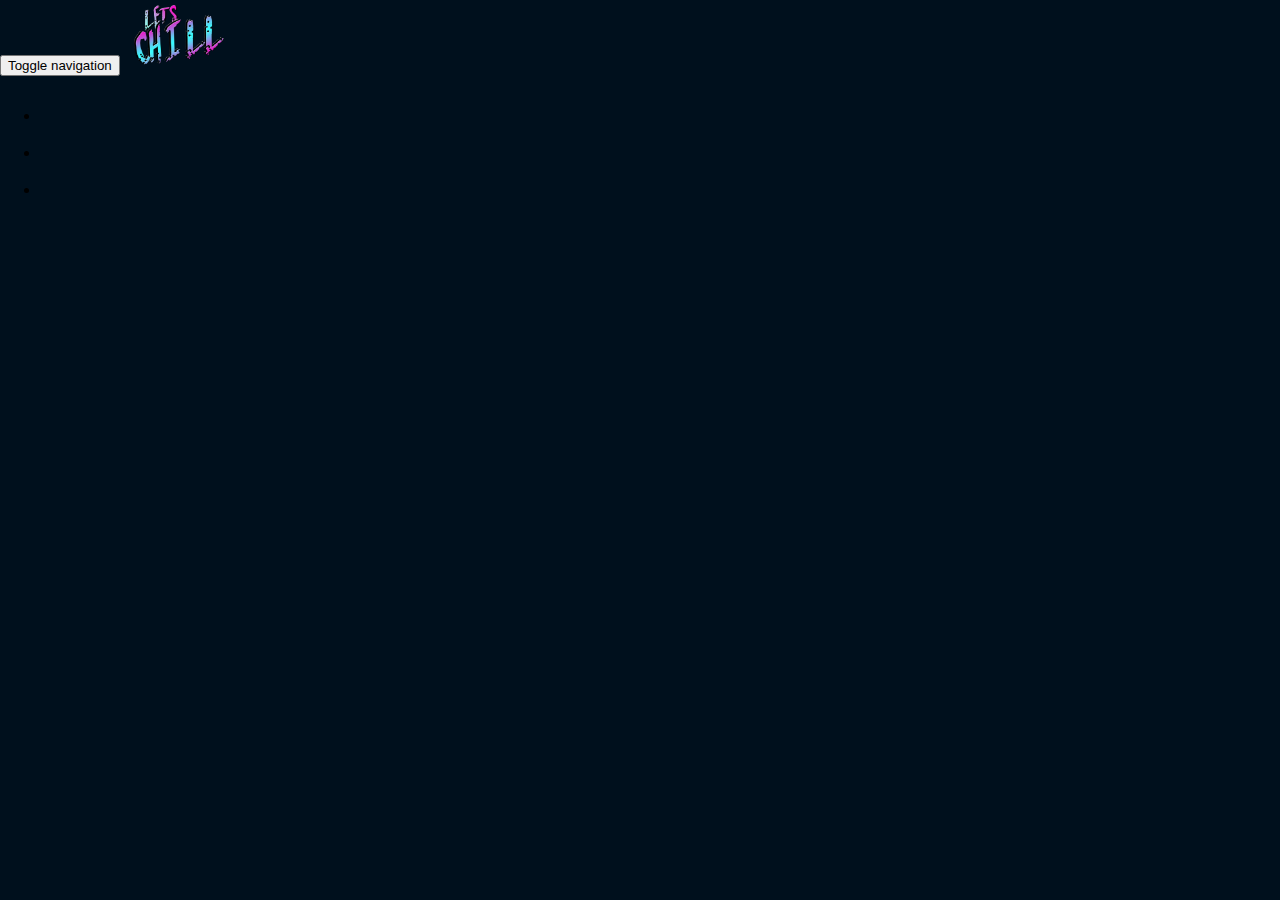
==== commit 2081b551: "Almost finalized" ====
--- a/index.html
+++ b/index.html
@@ -5,11 +5,13 @@
     <meta charset="utf-8">
     <meta name="viewport" content="width=device-width, initial-scale=1">
     <link rel="stylesheet" href="lib/bootstrap/bootstrap-3.3.7-dist/css/bootstrap.min.css">
-    <link rel="stylesheet" href="css/styles.css">
     <link rel="stylesheet" href="lib/fonts/font-awesome/css/font-awesome.min.css">
     <script src="lib/jquery/jquery-3.2.0.min.js"></script>
     <script src="lib/bootstrap/bootstrap-3.3.7-dist/js/bootstrap.min.js"></script>
-    
+
+    <script src="script/script.js"></script>
+    <link rel="stylesheet" href="css/styles.css">
+
   </head>
   <body>
     <nav class="navbar navbar-inverse navbar-fixed-top">
@@ -37,7 +39,7 @@
                 </a>
             </li>
             <li class="navElement">
-                <a href="https://www.facebook.com/letschillcanada/" target="_blank">
+                <a href="https://twitter.com/LetsChillCanada" target="_blank">
                     <i class="fa fa-twitter"   aria-hidden="true"></i>
                 </a>
             </li>
@@ -45,24 +47,19 @@
         </div><!-- /.navbar-collapse -->
       </div><!-- /.container-fluid -->
     </nav>
-    <div class="container-full " id="firstBlock">
-        <video id="video" tabindex="0" autobuffer="autobuffer" preload="preload"><source type="video/webm; codecs=&quot;vp8, vorbis&quot;" src="img/letschill.webm">
+    <div id="firstBlock">
+        <video id="video" autoplay="autoplay" loop="loop">
+
+
+            
+            <p>Sorry, your browser does not support the &lt;video&gt; element.</p>
         </video>
-        <div class="outer">
-            <div class="middle">
-                <div class="inner">
+    </div>
 
-                </div>
-            </div>
-        </div>
-    </div>
     <div class="container-fluid" id="secondBlock">
 
-    </div>
-    <div class="container-fluid" id="thirdBlock">
-      <h1> This is a THIRD TITLE.</h1>
-        <iframe frameborder="0" scrolling="no" class="embed-responsive-item text-center" src="https://www.instagram.com/p/BSTr8D0BYTo/embed/"></ifram>
+        <iframe class="insta" frameborder="0" scrolling="no" src="https://www.instagram.com/p/BSTr8D0BYTo/embed/"></iframe>
     </div>
   </body>
-  <script src="script/script2.js"></script>
+
 </html>
--- a/css/styles.css
+++ b/css/styles.css
@@ -7,60 +7,36 @@
   body .navbar-collapse {
     text-align: center; }
   body #firstBlock {
-    background-color: #818181;
-    color: #27fdf5;
-    padding-top: 45px;
-    text-align: center; }
+    position: absolute;
+    z-index: -1;
+    top: 0px;
+    left: 0px;
+    bottom: 0px;
+    right: 0px;
+    overflow: hidden;
+    background-size: cover;
+    background-repeat: no-repeat;
+    background-position: 50% 50%;
+    background-image: none; }
     body #firstBlock #video {
-      position: fixed;
-      margin: 0%;
+      margin: auto;
+      position: absolute;
+      z-index: -1;
       top: 50%;
       left: 50%;
-      min-width: 100%;
-      min-height: 100%;
+      transform: translate(-50%, -50%);
+      visibility: visible;
       width: auto;
-      height: auto;
-      z-index: -100;
-      transform: translateX(-50%) translateY(-50%);
-      background: url("//demosthenes.info/assets/images/polina.jpg") no-repeat;
-      background-size: cover;
-      transition: 1s opacity; }
-    body #firstBlock img {
-      transition: background-color 0.5s ease-in; }
-    body #firstBlock #set-height {
-      display: block; }
-    body #firstBlock img:hover {
-      color: #f98dc9;
-      background-color: #2c30c8; }
-    body #firstBlock .outer {
-      display: table;
-      position: absolute;
-      height: 100%;
-      width: 100%; }
-    body #firstBlock .middle {
-      display: table-cell;
-      vertical-align: middle; }
-    body #firstBlock .inner {
-      margin-left: auto;
-      margin-right: auto;
-      width: 80%; }
+      height: 962px; }
   body #secondBlock {
-    background-image: url("../img/record.jpg");
-    background-repeat: no-repeat;
-    background-attachment: fixed;
-    -webkit-background-size: cover;
-    -moz-background-size: cover;
-    -o-background-size: cover;
-    background-size: cover;
-    background-color: #002f53;
-    color: #27fdf5;
-    padding-top: 45px;
-    text-align: center; }
-  body #thirdBlock {
     background-attachment: fixed;
     color: #27fdf5;
     padding-top: 45px;
     text-align: center; }
+  body .insta {
+    height: 800px;
+    width: 50%;
+    height: 80%; }
   body .navbar .logo {
     height: 60px;
     padding: 5px;
@@ -76,9 +52,6 @@
       background-color: #818181; }
       body .navbar .navElement:hover .fa {
         color: #f98dc9; }
-  body iframe {
-    width: 50%;
-    height: 80%; }
   body .subtext {
     color: #f765b8; }
   body .contentImage {
